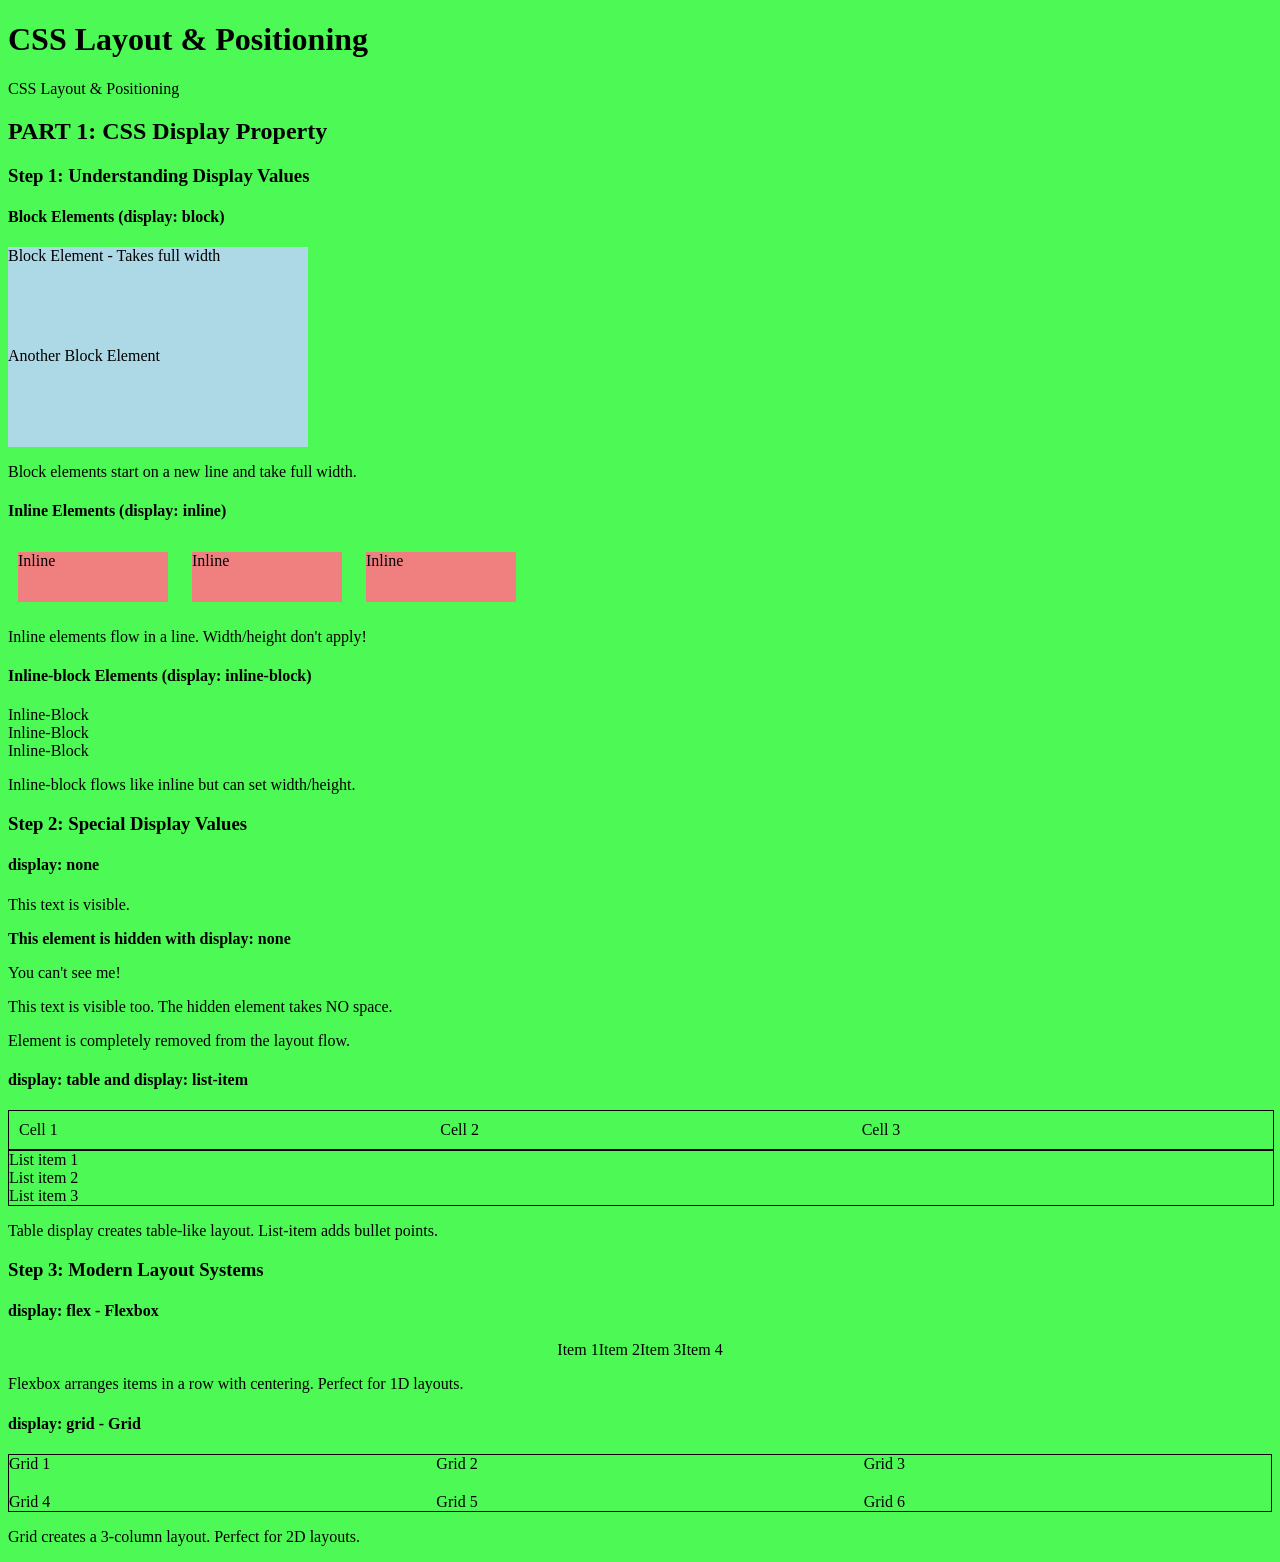
==== page1.html @ ee688839 "title" ====
<!DOCTYPE html>
<html lang="en">
<head>
    <meta charset="UTF-8">
    <meta name="viewport" content="width=device-width, initial-scale=1.0">
    <link rel="stylesheet" href="style1.css">    
</head>
<body>

    <h1>CSS Layout & Positioning</h1>  
    <p>CSS Layout & Positioning</p>  

    <!-- ==========================================
    PART 1: CSS DISPLAY PROPERTY
    ========================================== -->

    <h2>PART 1: CSS Display Property</h2>

    <!-- Step 1: Basic Display Types -->
    <h3>Step 1: Understanding Display Values</h3>

    <h4>Block Elements (display: block)</h4>
    <div>
        <div class="block-example">Block Element - Takes full width</div>
        <div class="block-example">Another Block Element</div>
        <p>Block elements start on a new line and take full width.</p>
    </div>

    <h4>Inline Elements (display: inline)</h4>
    <div>
        <span class="inline-example">Inline</span>
        <span class="inline-example">Inline</span>
        <span class="inline-example">Inline</span>
        <p>Inline elements flow in a line. Width/height don't apply!</p>
    </div>

    <h4>Inline-block Elements (display: inline-block)</h4>
    <div>
        <div class="inline-block-example">Inline-Block</div>
        <div class="inline-block-example">Inline-Block</div>
        <div class="inline-block-example">Inline-Block</div>
        <p>Inline-block flows like inline but can set width/height.</p>
    </div>

    <!-- Step 2: Special Display Values -->
    <h3>Step 2: Special Display Values</h3>

    <h4>display: none</h4>
    <div>
        <p>This text is visible.</p>
        <div class="hidden-element">
            <strong>This element is hidden with display: none</strong>
            <p>You can't see me!</p>
        </div>
        <p>This text is visible too. The hidden element takes NO space.</p>
        <p>Element is completely removed from the layout flow.</p>
    </div>

    <h4>display: table and display: list-item</h4>
    <div>
        <div class="table-style">
            <div class="cell-style">Cell 1</div>
            <div class="cell-style">Cell 2</div>
            <div class="cell-style">Cell 3</div>
        </div>
        <div class="table-style">
            <div class="list-item-example">List item 1</div>
            <div class="list-item-example">List item 2</div>
            <div class="list-item-example">List item 3</div>
        </div>
        <p>Table display creates table-like layout. List-item adds bullet points.</p>
    </div>

    
    <!-- Step 3: Modern Layout Systems -->
    <h3>Step 3: Modern Layout Systems</h3>

    <h4>display: flex - Flexbox</h4>
    <div>
        <div class="flex-container">
            <div class="flex-item">Item 1</div>
            <div class="flex-item">Item 2</div>
            <div class="flex-item">Item 3</div>
            <div class="flex-item">Item 4</div>
        </div>
        <p>Flexbox arranges items in a row with centering. Perfect for 1D layouts.</p>
    </div>

    <h4>display: grid - Grid</h4>
    <div>
        <div class="grid-container">
            <div class="grid-item">Grid 1</div>
            <div class="grid-item">Grid 2</div>
            <div class="grid-item">Grid 3</div>
            <div class="grid-item">Grid 4</div>
            <div class="grid-item">Grid 5</div>
            <div class="grid-item">Grid 6</div>
        </div>
        <p>Grid creates a 3-column layout. Perfect for 2D layouts.</p>
    </div>
</body>
</html>
---- style1.css ----
body {
    background-color: rgba(0, 248, 12, 0.699);
}

.block-example {
    display: block;
    width: 300px;
    height: 100px;
    background-color: lightblue;
}

.inline-example {
    display: inline-block;
    width: 150px;
    height: 50px;
    background: lightcoral;
    margin: 10px;
}

.table-style {
    display: table;
    width: 100%;
    border: 1px solid black
}

.cell-style {
    display: table-cell;
    padding: 10px;
}

.flex-container {
    display: flex;
    justify-content: center;
    align-items: center;
}

.grid-container {
    display: grid;
    grid-template-columns: 1fr 1fr 1fr;
    gap: 20px;
    border: 1px solid black
}

.static-element {
    position: static;
}

.relative-example {
    position: relative;
    top: 20px;
    left: 30px;
    background: yellow;
}

.absolute-example {
    position: absolute;
    top: 50px;
    right: 20px;
    background: orange;
    width: 200px;
    height: 100px;
}

.parent-container {
    position: relative;
    /* becomes the reference point */
    height: 400px;
    border: 2px solid black;
}

.child-absolute {
    position: absolute;
    bottom: 20px;
    /* 20px from bottom of parent */
    right: 20px;
    /* 20px from right of parent */
    background: purple;
    color: white;
    padding: 10px;
}

.fixed-example {
    position: fixed;
    top: 0;
    left: 0;
    width: 100%;
    background: navy;
    color: white;
    padding: 20px;
    z-index: 1000;
    /* ensures it stays on top */
}

.sticky-example {
    position: sticky;
    top: 0;
    background: lightgray;
    padding: 15px;
    z-index: 100;
}

.element1 {
    position: absolute;
    z-index: 1;
    background: red;
}

.element2 {
    position: absolute;
    z-index: 2;
    background: blue;
    /* Appears above element1 because z-index is higher */
}

.parent {
    position: relative;
    z-index: 10;
    /* Creates a stacking context */
}

.child-high {
    position: absolute;
    z-index: 999;
    /* Only stacks within parent's context */
}
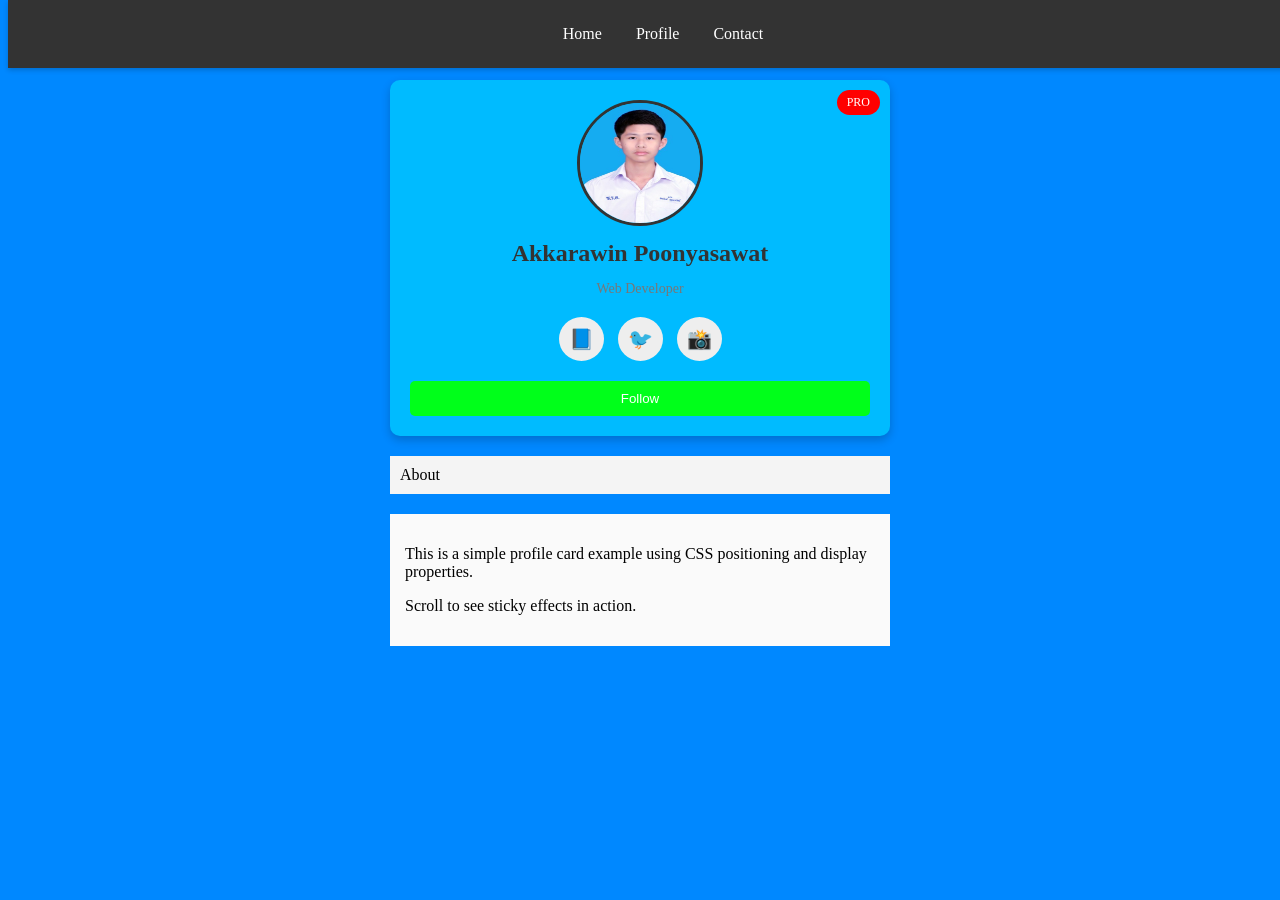
==== commit 369dcfa9: "1" ====
--- a/page1.html
+++ b/page1.html
@@ -1,102 +1,61 @@
 <!DOCTYPE html>
 <html lang="en">
 <head>
-    <meta charset="UTF-8">
-    <meta name="viewport" content="width=device-width, initial-scale=1.0">
-    <link rel="stylesheet" href="style1.css">    
+  <meta charset="UTF-8">
+  <title>Profile Card</title>
+  <link rel="stylesheet" href="style.css">
 </head>
 <body>
 
-    <h1>CSS Layout & Positioning</h1>  
-    <p>CSS Layout & Positioning</p>  
+<!-- 1. NAVBAR -->
+<div class="navbar">
+  <div class="nav-links">
+    <a href="#">Home</a>
+    <a href="#">Profile</a>
+    <a href="#">Contact</a>
+  </div>
+</div>
 
-    <!-- ==========================================
-    PART 1: CSS DISPLAY PROPERTY
-    ========================================== -->
+<!-- 2. CARD CONTAINER -->
+<div class="card-container">
 
-    <h2>PART 1: CSS Display Property</h2>
+  <!-- 3. PROFILE CARD -->
+  <div class="profile-card">
 
-    <!-- Step 1: Basic Display Types -->
-    <h3>Step 1: Understanding Display Values</h3>
+    <!-- 4. BADGE -->
+    <div class="badge">PRO</div>
 
-    <h4>Block Elements (display: block)</h4>
-    <div>
-        <div class="block-example">Block Element - Takes full width</div>
-        <div class="block-example">Another Block Element</div>
-        <p>Block elements start on a new line and take full width.</p>
+    <!-- 5. PROFILE IMAGE -->
+    <div class="profile-image">
+      <img src="akkarawin.jpg" alt="Profile">
     </div>
 
-    <h4>Inline Elements (display: inline)</h4>
-    <div>
-        <span class="inline-example">Inline</span>
-        <span class="inline-example">Inline</span>
-        <span class="inline-example">Inline</span>
-        <p>Inline elements flow in a line. Width/height don't apply!</p>
+    <!-- 6. NAME & TITLE -->
+    <h2 class="name">Akkarawin Poonyasawat</h2>
+    <p class="title">Web Developer</p>
+
+    <!-- 7. SOCIAL ICONS -->
+    <div class="social-icons">
+      <span class="icon">📘</span>
+      <span class="icon">🐦</span>
+      <span class="icon">📸</span>
     </div>
 
-    <h4>Inline-block Elements (display: inline-block)</h4>
-    <div>
-        <div class="inline-block-example">Inline-Block</div>
-        <div class="inline-block-example">Inline-Block</div>
-        <div class="inline-block-example">Inline-Block</div>
-        <p>Inline-block flows like inline but can set width/height.</p>
-    </div>
+    <!-- 8. FOLLOW BUTTON -->
+    <button class="follow-btn">Follow</button>
 
-    <!-- Step 2: Special Display Values -->
-    <h3>Step 2: Special Display Values</h3>
+  </div>
 
-    <h4>display: none</h4>
-    <div>
-        <p>This text is visible.</p>
-        <div class="hidden-element">
-            <strong>This element is hidden with display: none</strong>
-            <p>You can't see me!</p>
-        </div>
-        <p>This text is visible too. The hidden element takes NO space.</p>
-        <p>Element is completely removed from the layout flow.</p>
-    </div>
+  <!-- 9. STICKY SECTION HEADER -->
+  <div class="section-header">About</div>
 
-    <h4>display: table and display: list-item</h4>
-    <div>
-        <div class="table-style">
-            <div class="cell-style">Cell 1</div>
-            <div class="cell-style">Cell 2</div>
-            <div class="cell-style">Cell 3</div>
-        </div>
-        <div class="table-style">
-            <div class="list-item-example">List item 1</div>
-            <div class="list-item-example">List item 2</div>
-            <div class="list-item-example">List item 3</div>
-        </div>
-        <p>Table display creates table-like layout. List-item adds bullet points.</p>
-    </div>
+  <!-- 10. CONTENT -->
+  <div class="content">
+    <p>This is a simple profile card example using CSS positioning and display properties.</p>
+    <p>Scroll to see sticky effects in action.</p>
+  </div>
 
-    
-    <!-- Step 3: Modern Layout Systems -->
-    <h3>Step 3: Modern Layout Systems</h3>
+</div>
 
-    <h4>display: flex - Flexbox</h4>
-    <div>
-        <div class="flex-container">
-            <div class="flex-item">Item 1</div>
-            <div class="flex-item">Item 2</div>
-            <div class="flex-item">Item 3</div>
-            <div class="flex-item">Item 4</div>
-        </div>
-        <p>Flexbox arranges items in a row with centering. Perfect for 1D layouts.</p>
-    </div>
-
-    <h4>display: grid - Grid</h4>
-    <div>
-        <div class="grid-container">
-            <div class="grid-item">Grid 1</div>
-            <div class="grid-item">Grid 2</div>
-            <div class="grid-item">Grid 3</div>
-            <div class="grid-item">Grid 4</div>
-            <div class="grid-item">Grid 5</div>
-            <div class="grid-item">Grid 6</div>
-        </div>
-        <p>Grid creates a 3-column layout. Perfect for 2D layouts.</p>
-    </div>
 </body>
 </html>
--- a/style.css
+++ b/style.css
@@ -0,0 +1,120 @@
+/* 1. NAVBAR */
+.navbar {
+  width: 100%;
+  background-color: #333;
+  padding: 15px;
+  box-shadow: 0 2px 5px rgba(0,0,0,0.2);
+  position: fixed;
+  top: 0;
+  z-index: 1000;
+}
+
+.nav-links {
+  text-align: center;
+}
+
+.nav-links a {
+  display: inline-block;
+  padding: 10px 15px;
+  text-decoration: none;
+  color: white;
+}
+
+/* 2. CARD CONTAINER */
+.card-container {
+  max-width: 500px;
+  margin: 80px auto 20px;
+  padding: 0 20px;
+}
+
+/* 3. PROFILE CARD */
+.profile-card {
+  position: relative;
+  background-color: rgb(0, 187, 255);
+  border-radius: 10px;
+  padding: 20px;
+  box-shadow: 0 4px 10px rgba(0,0,0,0.2);
+  text-align: center;
+}
+
+/* 4. BADGE */
+.badge {
+  position: absolute;
+  top: 10px;
+  right: 10px;
+  background-color: red;
+  color: white;
+  padding: 5px 10px;
+  border-radius: 20px;
+  font-size: 12px;
+}
+
+/* 5. PROFILE IMAGE */
+.profile-image {
+  display: inline-block;
+}
+
+.profile-image img {
+  width: 120px;
+  height: 120px;
+  border-radius: 50%;
+  border: 3px solid #333;
+}
+
+/* 6. NAME & TITLE */
+.name {
+  margin: 10px 0 5px;
+  color: #333;
+}
+
+.title {
+  color: #777;
+  font-size: 14px;
+}
+
+/* 7. SOCIAL ICONS */
+.social-icons {
+  margin: 20px 0;
+  text-align: center;
+}
+
+.icon {
+  display: inline-block;
+  padding: 10px;
+  background: #eeeeee;
+  border-radius: 50%;
+  margin: 0 5px;
+  font-size: 20px;
+}
+
+/* 8. FOLLOW BUTTON */
+.follow-btn {
+  position: sticky;
+  bottom: 10px;
+  background-color: #00ff1a;
+  color: white;
+  padding: 10px;
+  border: none;
+  border-radius: 5px;
+  width: 100%;
+}
+
+/* 9. STICKY SECTION HEADER */
+.section-header {
+  position: sticky;
+  top: 70px;
+  background-color: #f4f4f4;
+  padding: 10px;
+  margin-top: 20px;
+  z-index: 500;
+}
+
+/* 10. CONTENT */
+.content {
+  padding: 15px;
+  background: #fafafa;
+  margin-top: 20px;
+}
+body {
+  background-color: #0088ff;
+}
